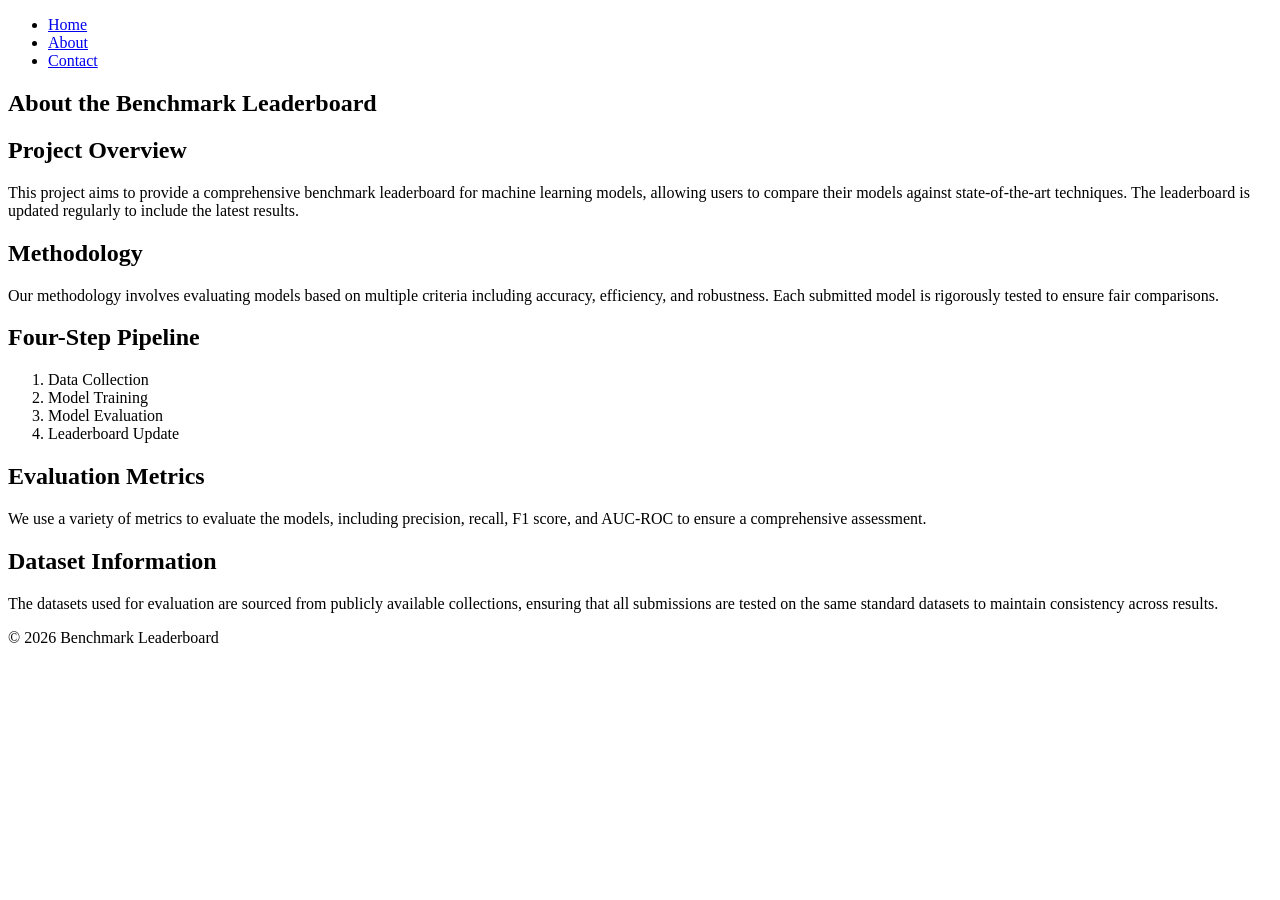
==== about.html @ 303dac59 "Create about.html for Benchmark Leaderboard project This HTML file provides information about the Be" ====
<!DOCTYPE html>
<html lang="en">
<head>
    <meta charset="UTF-8">
    <meta name="viewport" content="width=device-width, initial-scale=1.0">
    <title>About - Benchmark Leaderboard</title>
    <link rel="stylesheet" href="styles.css">
</head>
<body>
    <header>
        <nav>
            <ul>
                <li><a href="index.html">Home</a></li>
                <li><a href="about.html">About</a></li>
                <li><a href="contact.html">Contact</a></li>
            </ul>
        </nav>
    </header>
    <main>
        <section>
            <h1>About the Benchmark Leaderboard</h1>
            <h2>Project Overview</h2>
            <p>This project aims to provide a comprehensive benchmark leaderboard for machine learning models, allowing users to compare their models against state-of-the-art techniques. The leaderboard is updated regularly to include the latest results.</p>
        </section>
        <section>
            <h2>Methodology</h2>
            <p>Our methodology involves evaluating models based on multiple criteria including accuracy, efficiency, and robustness. Each submitted model is rigorously tested to ensure fair comparisons.</p>
        </section>
        <section>
            <h2>Four-Step Pipeline</h2>
            <ol>
                <li>Data Collection</li>
                <li>Model Training</li>
                <li>Model Evaluation</li>
                <li>Leaderboard Update</li>
            </ol>
        </section>
        <section>
            <h2>Evaluation Metrics</h2>
            <p>We use a variety of metrics to evaluate the models, including precision, recall, F1 score, and AUC-ROC to ensure a comprehensive assessment.</p>
        </section>
        <section>
            <h2>Dataset Information</h2>
            <p>The datasets used for evaluation are sourced from publicly available collections, ensuring that all submissions are tested on the same standard datasets to maintain consistency across results.</p>
        </section>
    </main>
    <footer>
        <p>&copy; 2026 Benchmark Leaderboard</p>
    </footer>
</body>
</html>
---- styles.css ----
.container {
  width: 90%;
  margin: 0 auto;
}

.header {
  background: linear-gradient(90deg, #4b0082, #0000ff);
  color: white;
  padding: 20px 0;
  display: flex;
  justify-content: space-between;
  align-items: center;
}

.header nav {
  display: flex;
  gap: 15px;
}

.header nav a {
  color: white;
  text-decoration: none;
  transition: color 0.3s;
}

.header nav a:hover {
  color: #ffcc00;
}

.hero {
  background: url('hero-bg.jpg') no-repeat center center/cover;
  height: 400px;
  display: flex;
  align-items: center;
  justify-content: center;
  color: white;
  text-align: center;
}

.stats-cards {
  display: flex;
  justify-content: space-between;
  margin: 20px 0;
}

.stat-card {
  background: rgba(255, 255, 255, 0.8);
  padding: 20px;
  border-radius: 8px;
  box-shadow: 0 2px 10px rgba(0, 0, 0, 0.1);
  text-align: center;
}

.content-section {
  margin: 20px 0;
}

.leaderboard {
  width: 100%;
  border-collapse: collapse;
}

.leaderboard th, .leaderboard td {
  padding: 10px;
  border: 1px solid #ccc;
  text-align: center;
}

.footer {
  background: #222;
  color: white;
  text-align: center;
  padding: 20px 0;
}

.badge {
  display: inline-block;
  padding: 5px 10px;
  border-radius: 5px;
}

.badge.high {
  background-color: green;
  color: white;
}

.badge.medium {
  background-color: orange;
  color: white;
}

.badge.low {
  background-color: red;
  color: white;
}

.filter-group {
  margin: 20px 0;
}

@media (max-width: 768px) {
  .header, .hero, .stats-cards {
    flex-direction: column;
    align-items: center;
  }
  .stats-cards {
    flex-direction: column;
  }
}
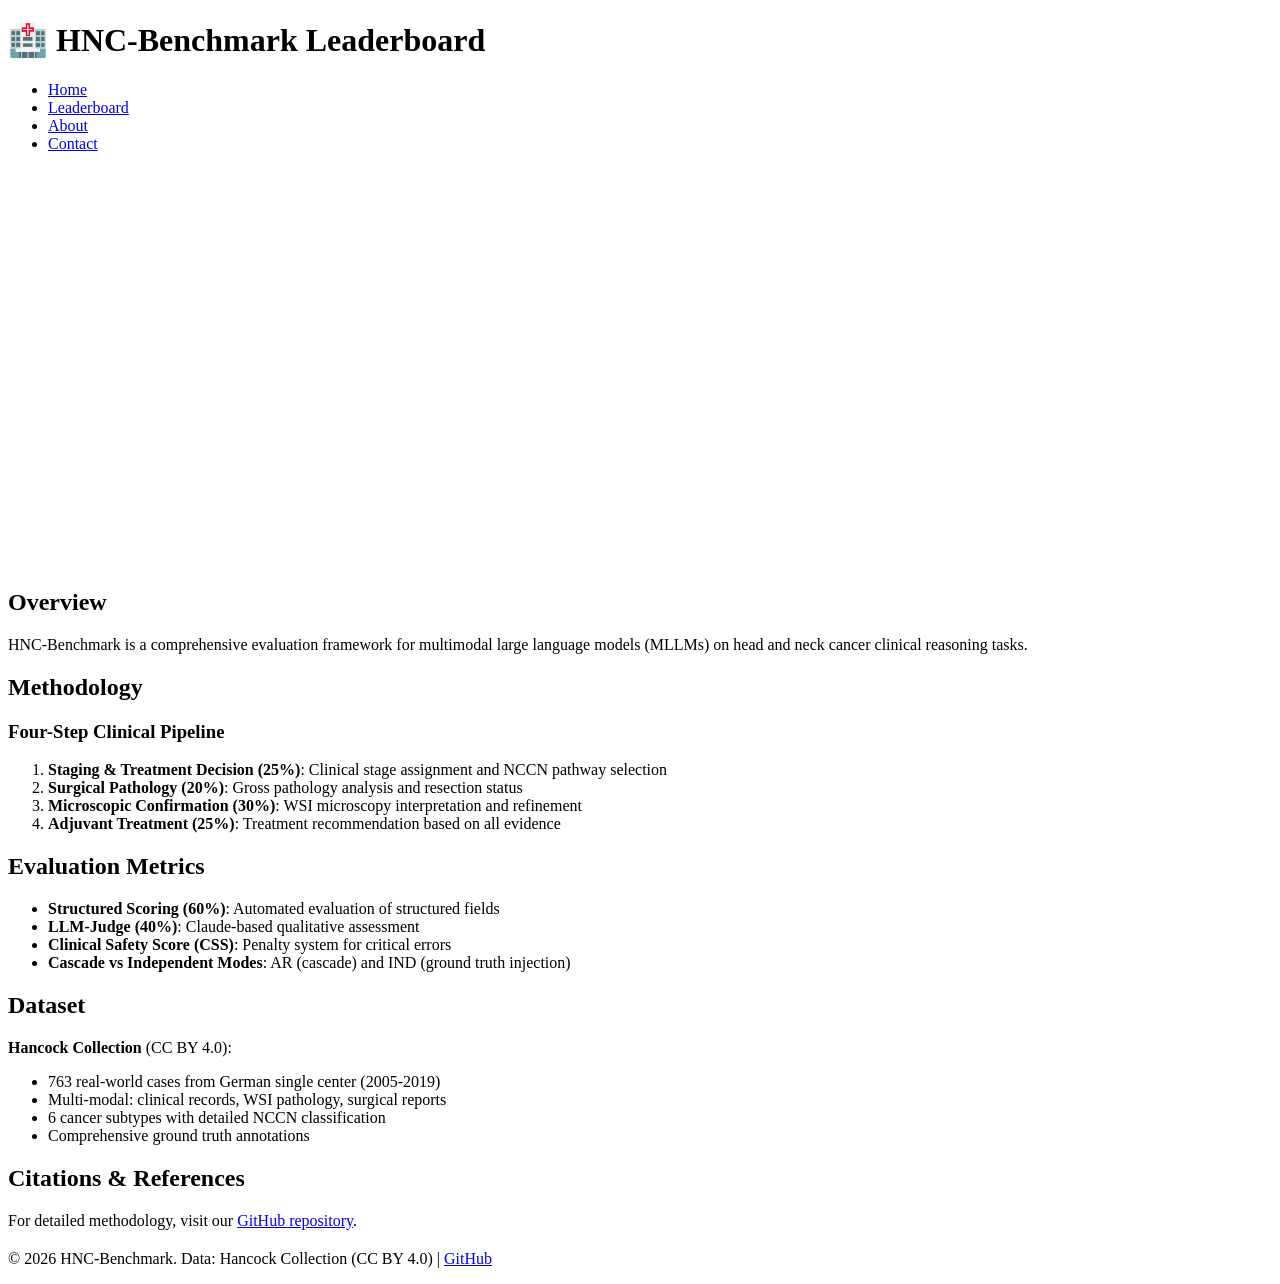
==== commit 84326fd4: "Revise About page for HNC-Benchmark Updated the title and content to reflect HNC-Benchmark details." ====
--- a/about.html
+++ b/about.html
@@ -3,49 +3,67 @@
 <head>
     <meta charset="UTF-8">
     <meta name="viewport" content="width=device-width, initial-scale=1.0">
-    <title>About - Benchmark Leaderboard</title>
+    <title>About - HNC-Benchmark</title>
     <link rel="stylesheet" href="styles.css">
 </head>
 <body>
     <header>
+        <h1>🏥 HNC-Benchmark Leaderboard</h1>
         <nav>
             <ul>
                 <li><a href="index.html">Home</a></li>
-                <li><a href="about.html">About</a></li>
+                <li><a href="leaderboard.html">Leaderboard</a></li>
+                <li><a href="about.html" class="active">About</a></li>
                 <li><a href="contact.html">Contact</a></li>
             </ul>
         </nav>
     </header>
+
     <main>
-        <section>
-            <h1>About the Benchmark Leaderboard</h1>
-            <h2>Project Overview</h2>
-            <p>This project aims to provide a comprehensive benchmark leaderboard for machine learning models, allowing users to compare their models against state-of-the-art techniques. The leaderboard is updated regularly to include the latest results.</p>
+        <section class="hero">
+            <h2>About HNC-Benchmark</h2>
+            <p>Comprehensive methodology for clinical reasoning evaluation</p>
         </section>
-        <section>
+
+        <section class="content-section">
+            <h2>Overview</h2>
+            <p>HNC-Benchmark is a comprehensive evaluation framework for multimodal large language models (MLLMs) on head and neck cancer clinical reasoning tasks.</p>
+
             <h2>Methodology</h2>
-            <p>Our methodology involves evaluating models based on multiple criteria including accuracy, efficiency, and robustness. Each submitted model is rigorously tested to ensure fair comparisons.</p>
-        </section>
-        <section>
-            <h2>Four-Step Pipeline</h2>
+            <h3>Four-Step Clinical Pipeline</h3>
             <ol>
-                <li>Data Collection</li>
-                <li>Model Training</li>
-                <li>Model Evaluation</li>
-                <li>Leaderboard Update</li>
+                <li><strong>Staging & Treatment Decision (25%)</strong>: Clinical stage assignment and NCCN pathway selection</li>
+                <li><strong>Surgical Pathology (20%)</strong>: Gross pathology analysis and resection status</li>
+                <li><strong>Microscopic Confirmation (30%)</strong>: WSI microscopy interpretation and refinement</li>
+                <li><strong>Adjuvant Treatment (25%)</strong>: Treatment recommendation based on all evidence</li>
             </ol>
-        </section>
-        <section>
+
             <h2>Evaluation Metrics</h2>
-            <p>We use a variety of metrics to evaluate the models, including precision, recall, F1 score, and AUC-ROC to ensure a comprehensive assessment.</p>
-        </section>
-        <section>
-            <h2>Dataset Information</h2>
-            <p>The datasets used for evaluation are sourced from publicly available collections, ensuring that all submissions are tested on the same standard datasets to maintain consistency across results.</p>
+            <ul>
+                <li><strong>Structured Scoring (60%)</strong>: Automated evaluation of structured fields</li>
+                <li><strong>LLM-Judge (40%)</strong>: Claude-based qualitative assessment</li>
+                <li><strong>Clinical Safety Score (CSS)</strong>: Penalty system for critical errors</li>
+                <li><strong>Cascade vs Independent Modes</strong>: AR (cascade) and IND (ground truth injection)</li>
+            </ul>
+
+            <h2>Dataset</h2>
+            <p><strong>Hancock Collection</strong> (CC BY 4.0):</p>
+            <ul>
+                <li>763 real-world cases from German single center (2005-2019)</li>
+                <li>Multi-modal: clinical records, WSI pathology, surgical reports</li>
+                <li>6 cancer subtypes with detailed NCCN classification</li>
+                <li>Comprehensive ground truth annotations</li>
+            </ul>
+
+            <h2>Citations & References</h2>
+            <p>For detailed methodology, visit our <a href="https://github.com/syaok1/hnc-benchmark">GitHub repository</a>.</p>
         </section>
     </main>
+
     <footer>
-        <p>&copy; 2026 Benchmark Leaderboard</p>
+        <p>&copy; 2026 HNC-Benchmark. Data: Hancock Collection (CC BY 4.0) | <a href="https://github.com/syaok1/hnc-benchmark">GitHub</a></p>
     </footer>
+
+    <script src="script.js"></script>
 </body>
 </html>
